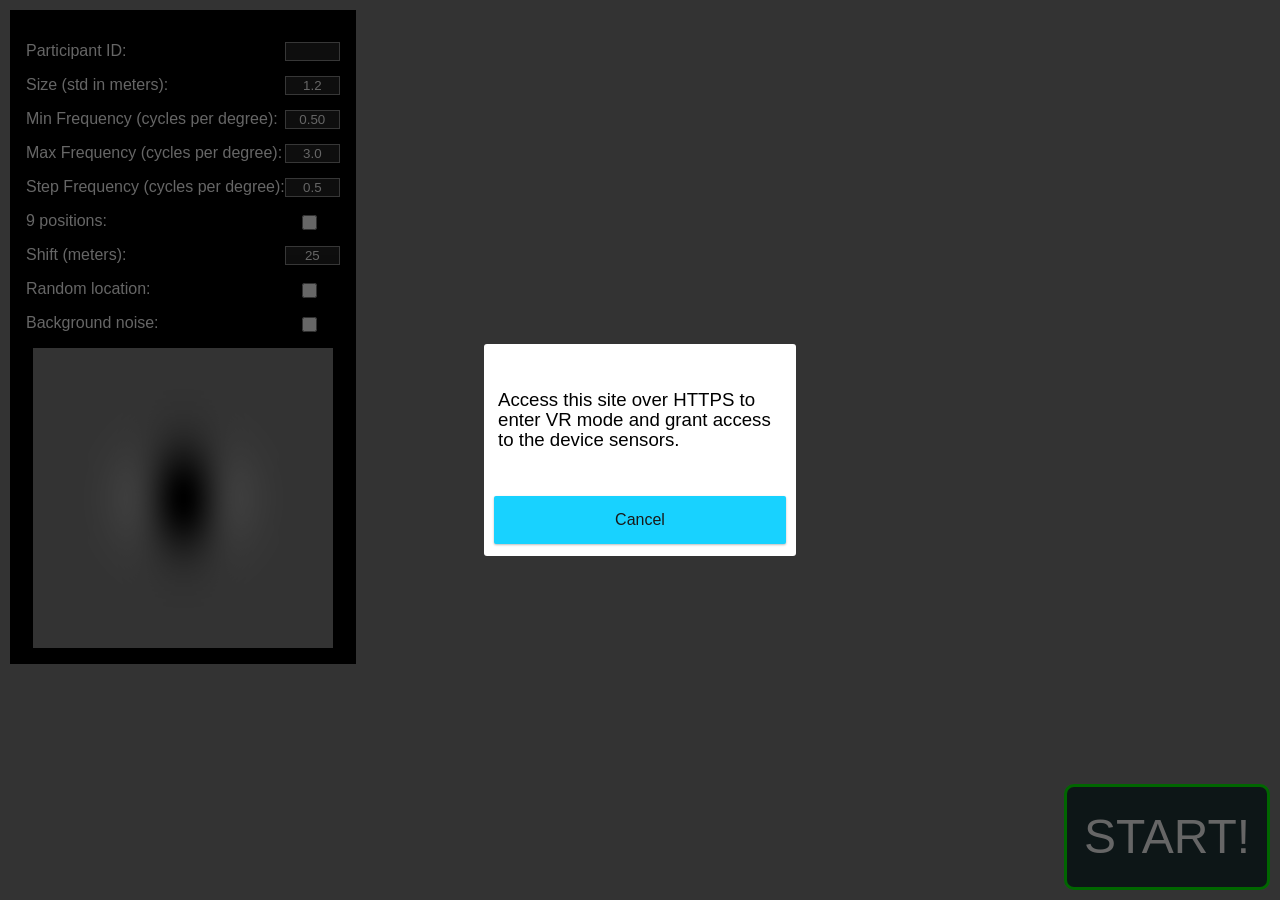
==== exp-detection-final-tool/index.html @ 1d52b874 "Update index.html" ====
<html>

<head>
    <meta charset="utf-8">
    <link href="../style.css" rel="stylesheet">
    <script src="../lib/jquery-3.6.0.min.js" type="text/javascript"> </script>
    <script src="../lib/jquery.minicolors.min.js" type="text/javascript"> </script>
    <script src="../lib/aframe.min.js" type="text/javascript"> </script>
    <script src="scripts.js" type="text/javascript"> </script>
    <link rel="stylesheet" href="../lib/jquery.minicolors.css">
    <title>XR Detection Experiment</title>
</head>

<body>
    <a-scene renderer="foveationLevel: 3; antialias: false" vr-mode-ui="enterVRButton: #myEnterVRButton;">
        <a-sky id="sky" color="rgb(128,128,128)"></a-sky>
        <a-entity light="type: ambient; color: #FFF"></a-entity>
        <a-entity oculus-touch-controls="hand: left" thumbstick-logging></a-entity>
        <a-entity oculus-touch-controls="hand: right" thumbstick-logging button-listener></a-entity>

        <a-entity vive-controls="hand: left" thumbstick-logging></a-entity>
        <a-entity vive-controls="hand: right" thumbstick-logging button-listener></a-entity>

        <a-entity daydream-controls="hand: right" thumbstick-logging button-listener></a-entity>
        <a-entity gearvr-controls="hand: right" thumbstick-logging button-listener></a-entity>
        <a-entity oculus-go-controls="hand: right" thumbstick-logging button-listener></a-entity>

        <a-entity camera rotation-reader id="camera">
            <a-entity id="white-balance" geometry="primitive: plane; height: 10; width: 10" position="0 0 -1"
                material="color: white; opacity: 1;" visible="false"></a-entity>
            <a-entity id="alignment" visible="false"></a-entity>
            <a-entity id="main">
                <a-entity id="bottom-text" text="value: Press A to confirm, Press B to reset contrast,Press up/down to adjust contrast; align: center; width: 50"
                    position="0 -50 -150"></a-entity>
            </a-entity>
        </a-entity>
        <a id="myEnterVRButton" href="#">START!</a>
    </a-scene>
    <div id="info">
        <!-- <p>
            Press A to confirm, Press B to reset contrast,<br/>Press up/down key or thumkstick up/down<br/> to adjust contrast
        </p> -->
        <p>Participant ID: <input type="text" class="input" id="participant-id">
        </p>
        <p>Size (std in meters): <input type="text" class="input" id="size-std" value="1.2">
        </p>
        <p>Min Frequency (cycles per degree): <input type="text" class="input" id="frequency" value = "0.50">
        </p>
        <p>Max Frequency (cycles per degree): <input type="text" class="input" id="max-frequency" value="3.0">
        </p>
        <p>Step Frequency (cycles per degree):  <input type="text" class="input" id="step-frequency" value="0.5">
        </p> 
        <p>9 positions: <input type="checkbox" class="input" id="fixed-position">
        </p>
        <p>Shift (meters): <input type="text" class="input" id="distance" value = "25">
        </p>
        <p>Random location: <input type="checkbox" class="input" id="random-location">
        </p>
        <p>Background noise: <input type="checkbox" class="input" id="background-noise">
        </p>
        <div id="noise-params">
            <p>Noise sigma (pixels (0-255)): <input type="text" class="input" id="noise-sigma" value="200">
            </p>
            <p>Gaussian sigma (meters): <input type="text" class="input" id="gaussian-sigma" value="0">
            </p>
        </div>
        <div id="gabor" style="background:rgb(128,128,128);text-align: center;width: fit-content; margin: auto;"></div>
    </div>
</body>

</html>
---- style.css ----
body {
  margin:0;
  background-color: rgb(26, 26, 26);
  font-family: 'Segoe UI', 'Gill Sans MT', Calibri, 'Trebuchet MS', sans-serif;
}

#canvas {
  display : block;
  width : 100%;
  height : 100%;
  margin : auto;
  padding : 0;
  border : none;
  background-color : red;
  background:url(img/square.png)
}

#info{
  position: absolute;
  left: 10px;
  top: 10px;
  background-color: rgba(0, 0, 0, 1);
  color: white;
  padding: 1em;
}

.button{
  font-family: 'Gill Sans', 'Gill Sans MT', Calibri, 'Trebuchet MS', sans-serif;
  margin-bottom:10px;
  text-align:center;
  padding:2px;
  cursor:pointer;
  border:1px solid white;
  display: block;
  min-height:40px;
  line-height: 40px;
}
.button:hover{
  background:gray
}

#fullscreen{
  border:1px solid greenyellow;
}
#fullscreen:hover{
  background:green
}

#reset{
  border:1px solid red
}

#reset:hover{
  background:rgb(131, 0, 0)
}

#play{
  border:1px solid yellow
}
#play:hover{
  background:rgb(105, 105, 0)
}

input[type=text]{
  width:55px;
  text-align: center;
  background:rgb(34, 34, 34);
  border: 1px solid rgb(138, 138, 138);
  color:white;
  float:right;
}

input[type=checkbox]{
  float:right;
  width:55px;
  height: 15px;
}

#myEnterVRButton{
  background: rgb(32, 54, 58);
  display: table-cell;
  height: 100px;
  width: 200px;
  z-index: 100;
  position: absolute;
  text-align: center;
  vertical-align: middle;
  line-height: 100px;
  font-size: 300%;
  color: white;
  text-decoration: none;
  border-radius: 10px;
  border: lime 3px solid;
  bottom: 10px;
  right: 10px;
  font-family: 'Gill Sans', 'Gill Sans MT', Calibri, 'Trebuchet MS', sans-serif;
}

.experimentList{
  background: rgb(32, 54, 58);
  display: table-cell;
  
  text-align: center;
  vertical-align: middle;
  font-size: 300%;
  color: white;
  text-decoration: none;
  border-radius: 10px;
  border: lime 3px solid;
  float:left;
  margin:10px;
  padding:10px;
}

#myEnterVRButton:hover, .experimentList:hover{
  background:darkgreen;
}

h1{
  font-size:300%;
  margin-top: 30px;
  text-align: center;
  color:white;
}

#noise-params{
  display:none;
}
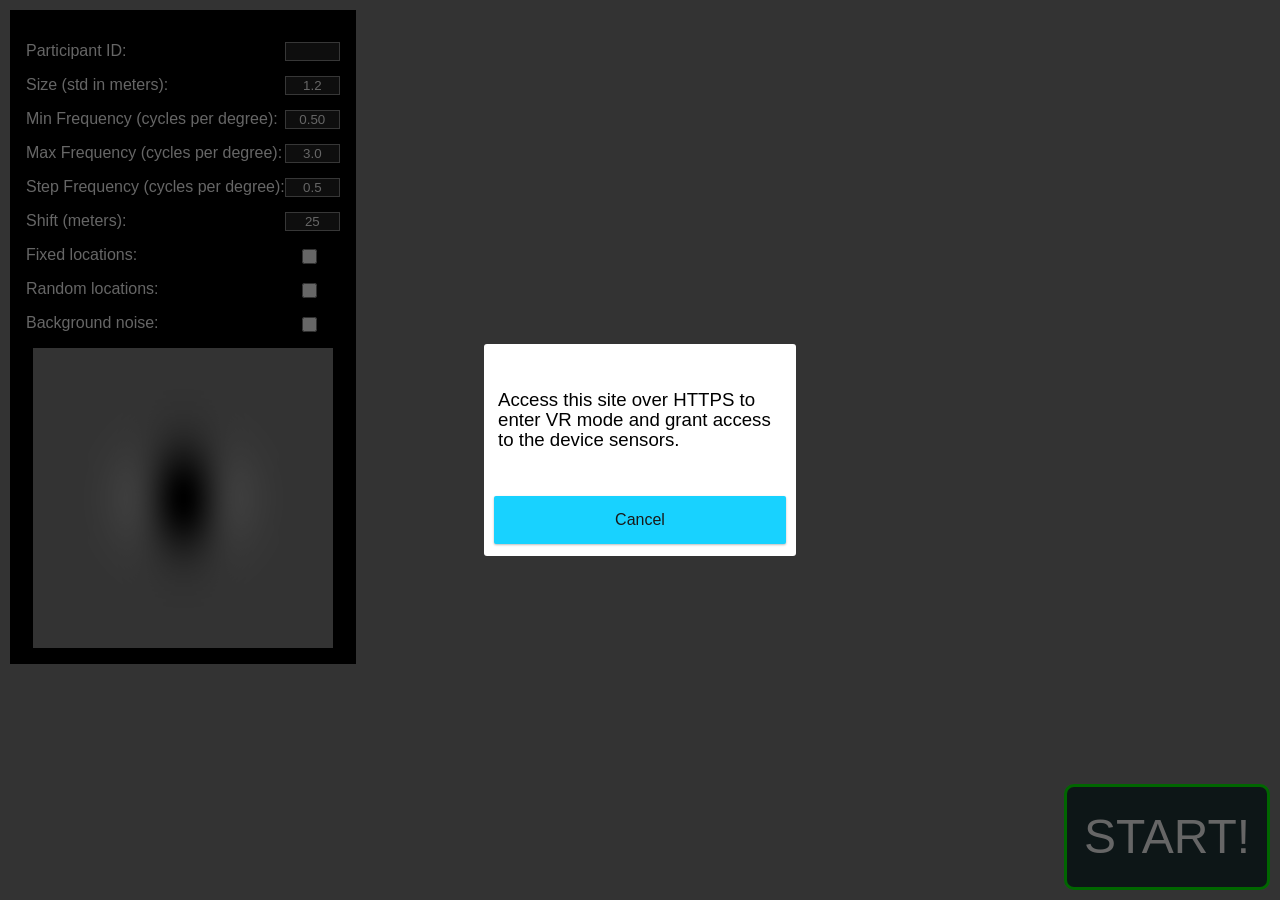
==== commit 374db647: "Update index.html" ====
--- a/exp-detection-final-tool/index.html
+++ b/exp-detection-final-tool/index.html
@@ -37,9 +37,7 @@
         <a id="myEnterVRButton" href="#">START!</a>
     </a-scene>
     <div id="info">
-        <!-- <p>
-            Press A to confirm, Press B to reset contrast,<br/>Press up/down key or thumkstick up/down<br/> to adjust contrast
-        </p> -->
+        
         <p>Participant ID: <input type="text" class="input" id="participant-id">
         </p>
         <p>Size (std in meters): <input type="text" class="input" id="size-std" value="1.2">
@@ -50,16 +48,16 @@
         </p>
         <p>Step Frequency (cycles per degree):  <input type="text" class="input" id="step-frequency" value="0.5">
         </p> 
-        <p>9 positions: <input type="checkbox" class="input" id="fixed-position">
-        </p>
         <p>Shift (meters): <input type="text" class="input" id="distance" value = "25">
         </p>
-        <p>Random location: <input type="checkbox" class="input" id="random-location">
+        <p>Fixed locations: <input type="checkbox" class="input" id="fixed-position">
+        </p>
+        <p>Random locations: <input type="checkbox" class="input" id="random-location">
         </p>
         <p>Background noise: <input type="checkbox" class="input" id="background-noise">
         </p>
         <div id="noise-params">
-            <p>Noise sigma (pixels (0-255)): <input type="text" class="input" id="noise-sigma" value="200">
+            <p>Noise sigma (std in gray level (0-255)): <input type="text" class="input" id="noise-sigma" value="10">
             </p>
             <p>Gaussian sigma (meters): <input type="text" class="input" id="gaussian-sigma" value="0">
             </p>
@@ -68,4 +66,60 @@
     </div>
 </body>
 
+<script>
+    document.addEventListener("DOMContentLoaded", function() {
+    // Get the input elements
+    var frequencyInput = document.getElementById("frequency");
+    var maxFrequencyInput = document.getElementById("max-frequency");
+    var stepFrequencyInput = document.getElementById("step-frequency");
+    var randomLocationCheckbox = document.getElementById("random-location");
+    var positionsCheckbox = document.getElementById('fixed-position');
+
+    // Add event listeners for input validation
+    frequencyInput.addEventListener("input", function() {
+        validateInput(frequencyInput);
+    });
+
+    maxFrequencyInput.addEventListener("input", function() {
+        validateInput(maxFrequencyInput);
+    });
+
+    stepFrequencyInput.addEventListener("input", function() {
+        validateInput(stepFrequencyInput);
+    });
+
+    randomLocationCheckbox.addEventListener("change", function() {
+        validateCheckbox(randomLocationCheckbox, positionsCheckbox);
+    });
+
+    // Add event listeners for position checkboxes
+    positionsCheckbox.addEventListener("change", function() {
+        validateCheckbox(positionsCheckbox, randomLocationCheckbox);
+    });
+
+  
+      // Function to validate input
+      function validateInput(inputElement) {
+        var inputValue = parseFloat(inputElement.value);
+  
+        // Check if the input is less than 0
+        if (inputValue < 0) {
+          inputElement.value = 0;
+        }
+  
+        // Check if the input is greater than 6
+        if (inputValue > 6) {
+          inputElement.value = 6;
+        }
+      }
+
+    function validateCheckbox(checkbox, otherCheckbox) {
+      if (checkbox.checked) {
+        otherCheckbox.checked = false;
+      }
+    }
+    });
+  </script>
+  
+
 </html>
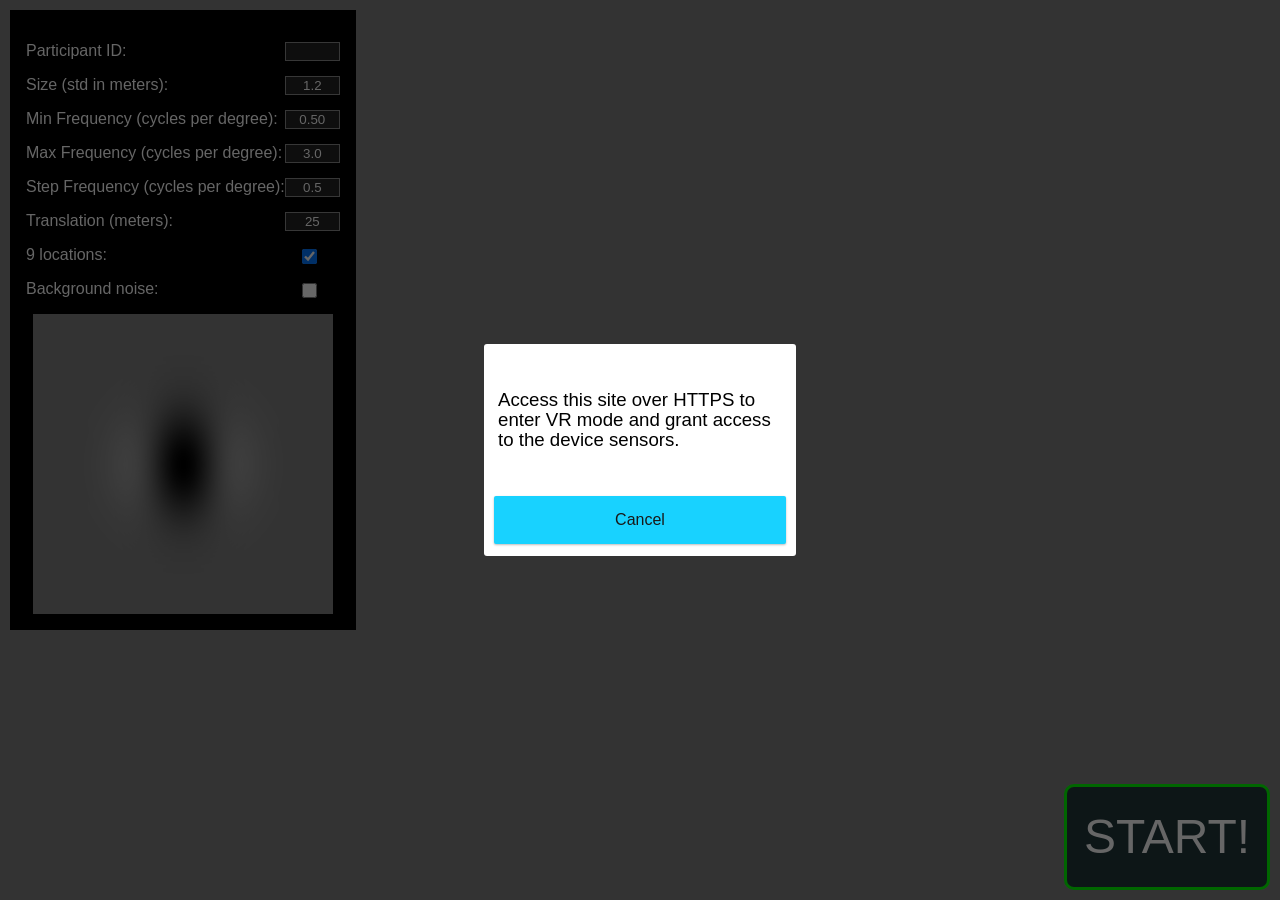
==== commit f311b90a: "Update index.html" ====
--- a/exp-detection-final-tool/index.html
+++ b/exp-detection-final-tool/index.html
@@ -48,18 +48,16 @@
         </p>
         <p>Step Frequency (cycles per degree):  <input type="text" class="input" id="step-frequency" value="0.5">
         </p> 
-        <p>Shift (meters): <input type="text" class="input" id="distance" value = "25">
+        <p>Translation (meters): <input type="text" class="input" id="distance" value = "25">
         </p>
-        <p>Fixed locations: <input type="checkbox" class="input" id="fixed-position">
-        </p>
-        <p>Random locations: <input type="checkbox" class="input" id="random-location">
+        <p>9 locations: <input type="checkbox" class="input" id="9-position" checked>
         </p>
         <p>Background noise: <input type="checkbox" class="input" id="background-noise">
         </p>
         <div id="noise-params">
-            <p>Noise sigma (std in gray level (0-255)): <input type="text" class="input" id="noise-sigma" value="10">
+            <p>Noise sigma (std in gray levels (0-255)): <input type="text" class="input" id="noise-sigma" value="100">
             </p>
-            <p>Gaussian sigma (meters): <input type="text" class="input" id="gaussian-sigma" value="0">
+            <p>Gaussian sigma (scale (0-9)): <input type="text" class="input" id="gaussian-sigma" value="0">
             </p>
         </div>
         <div id="gabor" style="background:rgb(128,128,128);text-align: center;width: fit-content; margin: auto;"></div>
@@ -72,8 +70,8 @@
     var frequencyInput = document.getElementById("frequency");
     var maxFrequencyInput = document.getElementById("max-frequency");
     var stepFrequencyInput = document.getElementById("step-frequency");
-    var randomLocationCheckbox = document.getElementById("random-location");
-    var positionsCheckbox = document.getElementById('fixed-position');
+    var positionsCheckbox = document.getElementById('9-position');
+    var gaussianSigma = document.getElementById('gaussian-sigma');
 
     // Add event listeners for input validation
     frequencyInput.addEventListener("input", function() {
@@ -88,34 +86,36 @@
         validateInput(stepFrequencyInput);
     });
 
-    randomLocationCheckbox.addEventListener("change", function() {
-        validateCheckbox(randomLocationCheckbox, positionsCheckbox);
+    gaussianSigma.addEventListener("input", function() {
+        validateSigma(gaussianSigma);
     });
+  
+  
+    // Function to validate input
+    function validateInput(inputElement) {
+      var inputValue = parseFloat(inputElement.value);
+  
+      // Check if the input is less than 0
+      if (inputValue < 0) {
+        inputElement.value = 0;
+      }
+  
+      // Check if the input is greater than 6
+      if (inputValue > 6) {
+        inputElement.value = 6;
+      }
+    }
 
-    // Add event listeners for position checkboxes
-    positionsCheckbox.addEventListener("change", function() {
-        validateCheckbox(positionsCheckbox, randomLocationCheckbox);
-    });
+    function validateSigma(sigma) {
+      var inputValue = parseFloat(sigma.value);
 
+      if (inputValue < 0) {
+        sigma.value = 0;
+      }
   
-      // Function to validate input
-      function validateInput(inputElement) {
-        var inputValue = parseFloat(inputElement.value);
-  
-        // Check if the input is less than 0
-        if (inputValue < 0) {
-          inputElement.value = 0;
-        }
-  
-        // Check if the input is greater than 6
-        if (inputValue > 6) {
-          inputElement.value = 6;
-        }
-      }
-
-    function validateCheckbox(checkbox, otherCheckbox) {
-      if (checkbox.checked) {
-        otherCheckbox.checked = false;
+      // Check if the input is greater than 9
+      if (inputValue > 9) {
+        sigma.value = 9;
       }
     }
     });
